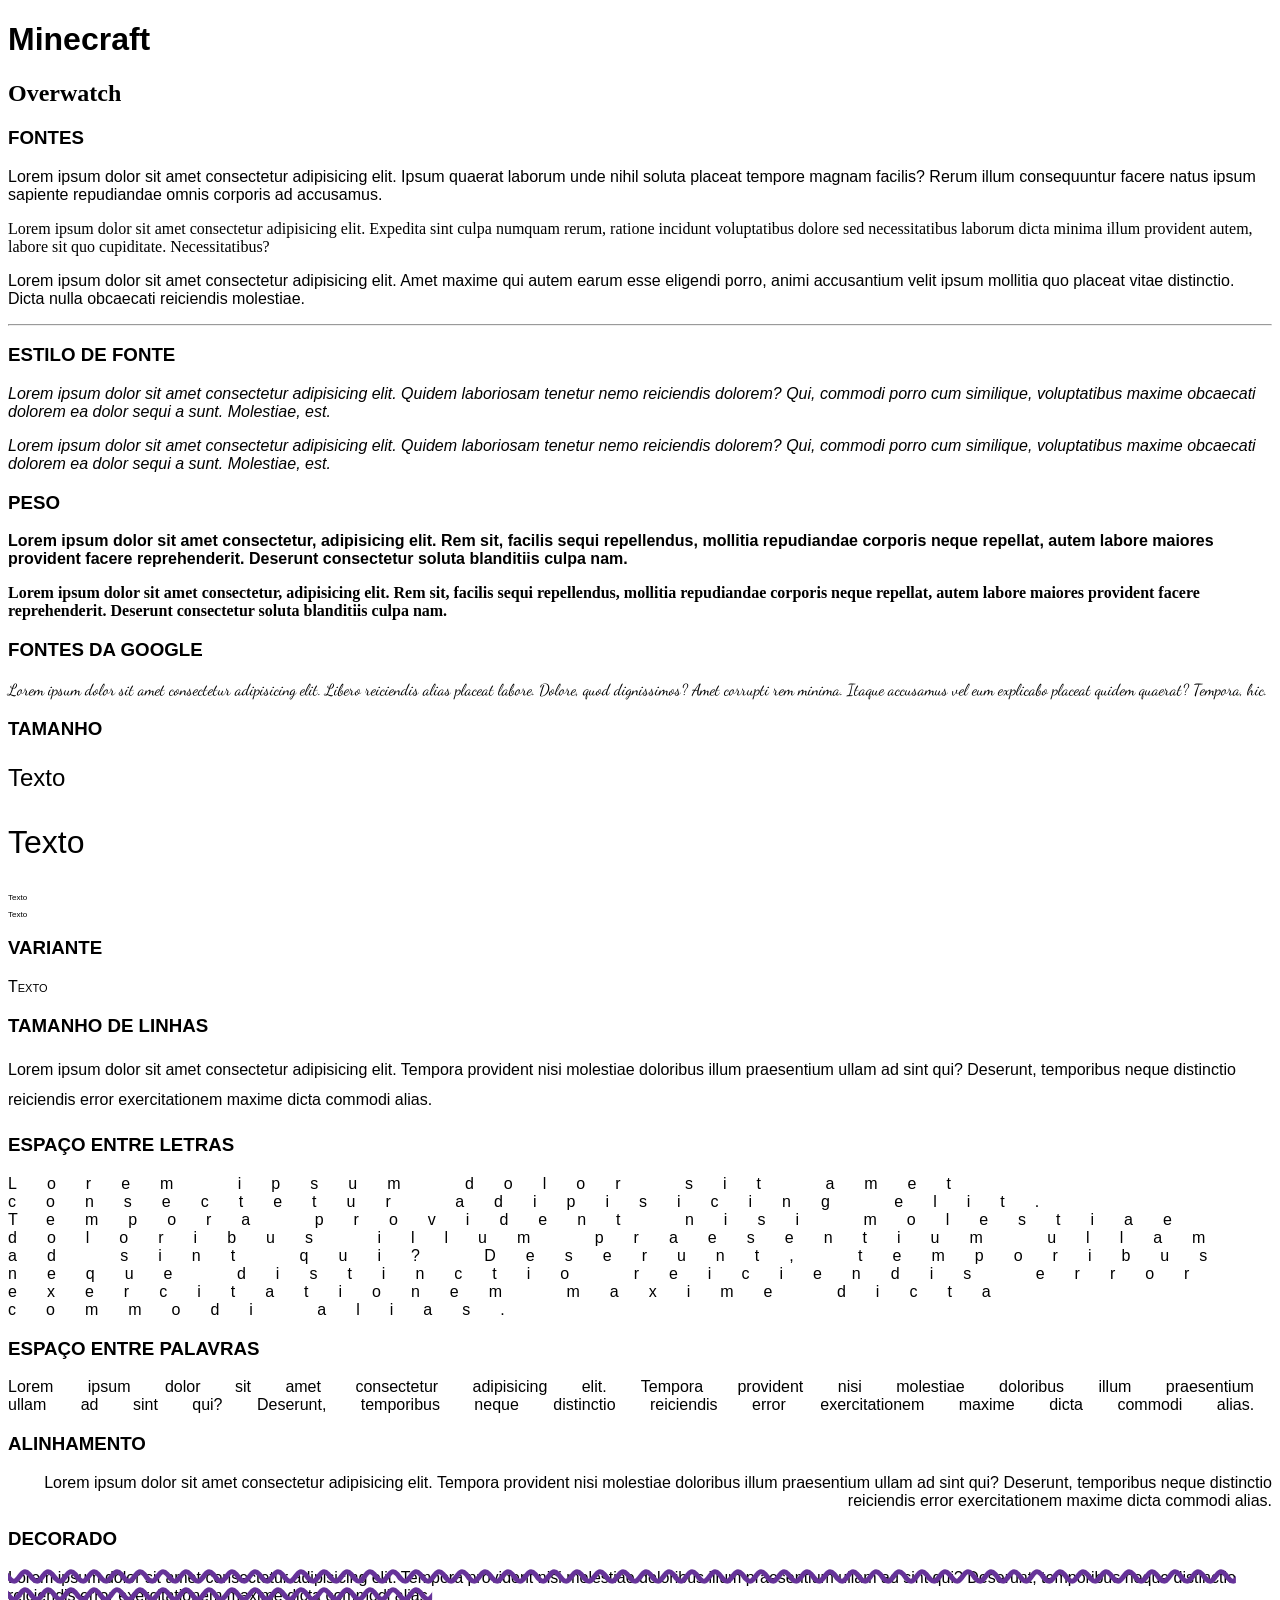
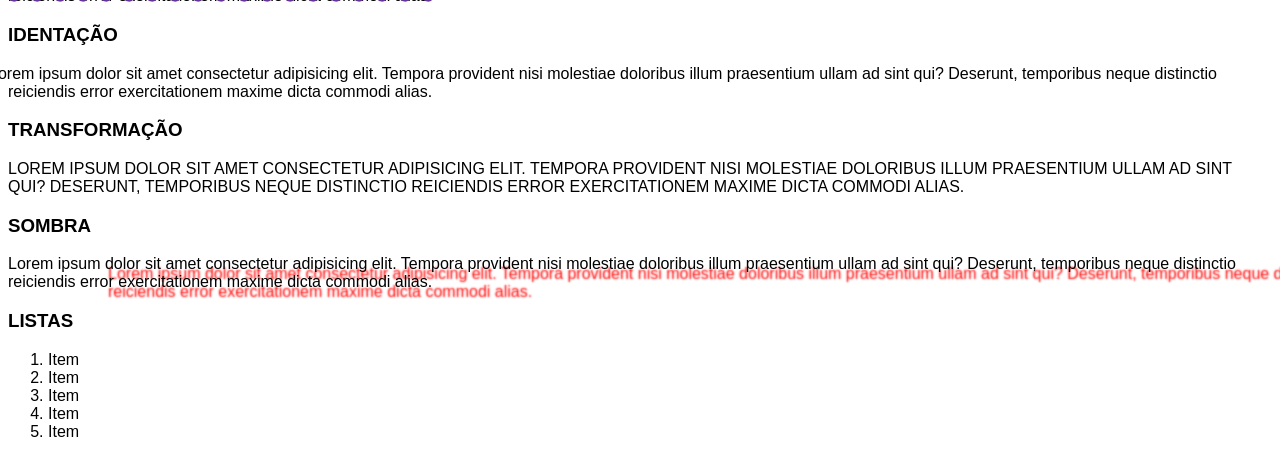
==== index.html @ 575a36ab "Ovomaltine" ====
<!DOCTYPE html>
<html lang="en">
<head>
    <meta charset="UTF-8">
    <meta name="viewport" content="width=device-width, initial-scale=1.0">
    <link rel="stylesheet" href="style.css">
    <title>Aula 07/03/24 😎</title>
</head>
<body>
    <h1>Minecraft</h1>
    <H2>Overwatch</H2>

    <h3>FONTES</h3>
    <p class="text">Lorem ipsum dolor sit amet consectetur adipisicing elit. Ipsum quaerat laborum unde nihil soluta placeat tempore magnam facilis? Rerum illum consequuntur facere natus ipsum sapiente repudiandae omnis corporis ad accusamus.</p>

    <p id="paragrafo02">Lorem ipsum dolor sit amet consectetur adipisicing elit. Expedita sint culpa numquam rerum, ratione incidunt voluptatibus dolore sed necessitatibus laborum dicta minima illum provident autem, labore sit quo cupiditate. Necessitatibus?</p>

    <p>Lorem ipsum dolor sit amet consectetur adipisicing elit. Amet maxime qui autem earum esse eligendi porro, animi accusantium velit ipsum mollitia quo placeat vitae distinctio. Dicta nulla obcaecati reiciendis molestiae.</p>

    <hr>

    <h3>ESTILO DE FONTE</h3>
    <p id="estilo01">Lorem ipsum dolor sit amet consectetur adipisicing elit. Quidem laboriosam tenetur nemo reiciendis dolorem? Qui, commodi porro cum similique, voluptatibus maxime obcaecati dolorem ea dolor sequi a sunt. Molestiae, est.</p>

    <p id="estilo02">Lorem ipsum dolor sit amet consectetur adipisicing elit. Quidem laboriosam tenetur nemo reiciendis dolorem? Qui, commodi porro cum similique, voluptatibus maxime obcaecati dolorem ea dolor sequi a sunt. Molestiae, est.</p>

    <h3>PESO</h3>
    <p id="peso01">Lorem ipsum dolor sit amet consectetur, adipisicing elit. Rem sit, facilis sequi repellendus, mollitia repudiandae corporis neque repellat, autem labore maiores provident facere reprehenderit. Deserunt consectetur soluta blanditiis culpa nam.</p>

    <p id="peso02">Lorem ipsum dolor sit amet consectetur, adipisicing elit. Rem sit, facilis sequi repellendus, mollitia repudiandae corporis neque repellat, autem labore maiores provident facere reprehenderit. Deserunt consectetur soluta blanditiis culpa nam.</p>

    <h3>FONTES DA GOOGLE</h3>
    <p id="fonte01">Lorem ipsum dolor sit amet consectetur adipisicing elit. Libero reiciendis alias placeat labore. Dolore, quod dignissimos? Amet corrupti rem minima. Itaque accusamus vel eum explicabo placeat quidem quaerat? Tempora, hic.</p>

    <h3>TAMANHO</h3>
    <p class="tamanho01">Texto</p>
    <p class="tamanho02">Texto</p>
    <p class="tamanho03">Texto</p>
    <p class="tamanho04">Texto</p>

    <h3>VARIANTE</h3>
    <p class="variante01">Texto</p>

    <h3>TAMANHO DE LINHAS</h3>
    <p class="linha-altura">Lorem ipsum dolor sit amet consectetur adipisicing elit. Tempora provident nisi molestiae doloribus illum praesentium ullam ad sint qui? Deserunt, temporibus neque distinctio reiciendis error exercitationem maxime dicta commodi alias.</p>

    <h3>ESPAÇO ENTRE LETRAS</h3>
    <p class="espaco-letra">Lorem ipsum dolor sit amet consectetur adipisicing elit. Tempora provident nisi molestiae doloribus illum praesentium ullam ad sint qui? Deserunt, temporibus neque distinctio reiciendis error exercitationem maxime dicta commodi alias.</p>
     
    <h3>ESPAÇO ENTRE PALAVRAS</h3>
    <p class="espaco-palavra">Lorem ipsum dolor sit amet consectetur adipisicing elit. Tempora provident nisi molestiae doloribus illum praesentium ullam ad sint qui? Deserunt, temporibus neque distinctio reiciendis error exercitationem maxime dicta commodi alias.</p>

    <h3>ALINHAMENTO</h3>
    <p class="alinhamento">Lorem ipsum dolor sit amet consectetur adipisicing elit. Tempora provident nisi molestiae doloribus illum praesentium ullam ad sint qui? Deserunt, temporibus neque distinctio reiciendis error exercitationem maxime dicta commodi alias.</p>
    </body>

    <h3>DECORADO</h3>
    <p class="decorado">Lorem ipsum dolor sit amet consectetur adipisicing elit. Tempora provident nisi molestiae doloribus illum praesentium ullam ad sint qui? Deserunt, temporibus neque distinctio reiciendis error exercitationem maxime dicta commodi alias.</p>

    <h3>IDENTAÇÃO</h3>
    <p class="identa">Lorem ipsum dolor sit amet consectetur adipisicing elit. Tempora provident nisi molestiae doloribus illum praesentium ullam ad sint qui? Deserunt, temporibus neque distinctio reiciendis error exercitationem maxime dicta commodi alias.</p>

    <h3>TRANSFORMAÇÃO</h3>
    <p class="transforma">Lorem ipsum dolor sit amet consectetur adipisicing elit. Tempora provident nisi molestiae doloribus illum praesentium ullam ad sint qui? Deserunt, temporibus neque distinctio reiciendis error exercitationem maxime dicta commodi alias.</p>

    <h3>SOMBRA</h3>
    <p class="sombra">Lorem ipsum dolor sit amet consectetur adipisicing elit. Tempora provident nisi molestiae doloribus illum praesentium ullam ad sint qui? Deserunt, temporibus neque distinctio reiciendis error exercitationem maxime dicta commodi alias.</p>

    <h3>LISTAS</h3>
    <ol class="lista01">
        <li>Item</li>
        <li>Item</li>
        <li>Item</li>
        <li>Item</li>
        <li>Item</li>
    </ol>
</html>
---- style.css ----
@import url('https://fonts.googleapis.com/css2?family=Bebas+Neue&family=Dancing+Script:wght@400..700&family=Roboto:ital,wght@0,100;0,300;0,400;0,500;0,700;0,900;1,100;1,300;1,400;1,500;1,700;1,900&display=swap');

* {
    font-family: Arial, Helvetica, sans-serif;
}

h1 {
    font-family: Arial;
}

H2 {
    font-family: 'Trebuchet MS';
}

.text {
    font-family: 'victor mono', Arial, tim;
}

#paragrafo02 {
    font-family: fantasy;
}

#estilo01 {
    font-style: italic;
}

#estilo02 {
    font-style: oblique;
}

#peso01 {
    font-weight: bold;
}

#peso02 {
    font-family: 'Trebuchet MS';
    font-weight: 900;
}

#fonte01 {
    font-family: 'Dancing Script';
}

.tamanho01 {
    font-size: 24px;
}

.tamanho02 {
    font-size: 24pt;
}

.tamanho03 {
    font-size: 0.5em;
}
.tamanho04 {
    font-size: 0.5rem;
}

.variante01 {
    font-variant: small-caps;
}

.linha-altura {
    line-height: 30px;
}

.espaco-letra {
    letter-spacing: 30px;
}

.espaco-palavra {
    word-spacing: 30px;
}

.alinhamento {
    text-align: right;
}

.decorado {
    text-decoration: underline;
    text-decoration-line: line-through;
    text-decoration-color: rebeccapurple;
    text-decoration-style: wavy;
    text-decoration-thickness: 5px;
}

.identa {
    text-indent: -19px;
}

.transforma {
    text-transform: uppercase;
}

.sombra {
    text-shadow: 100px 10px 2px red;
}

.lista01 {
    list-style: symbols();
}
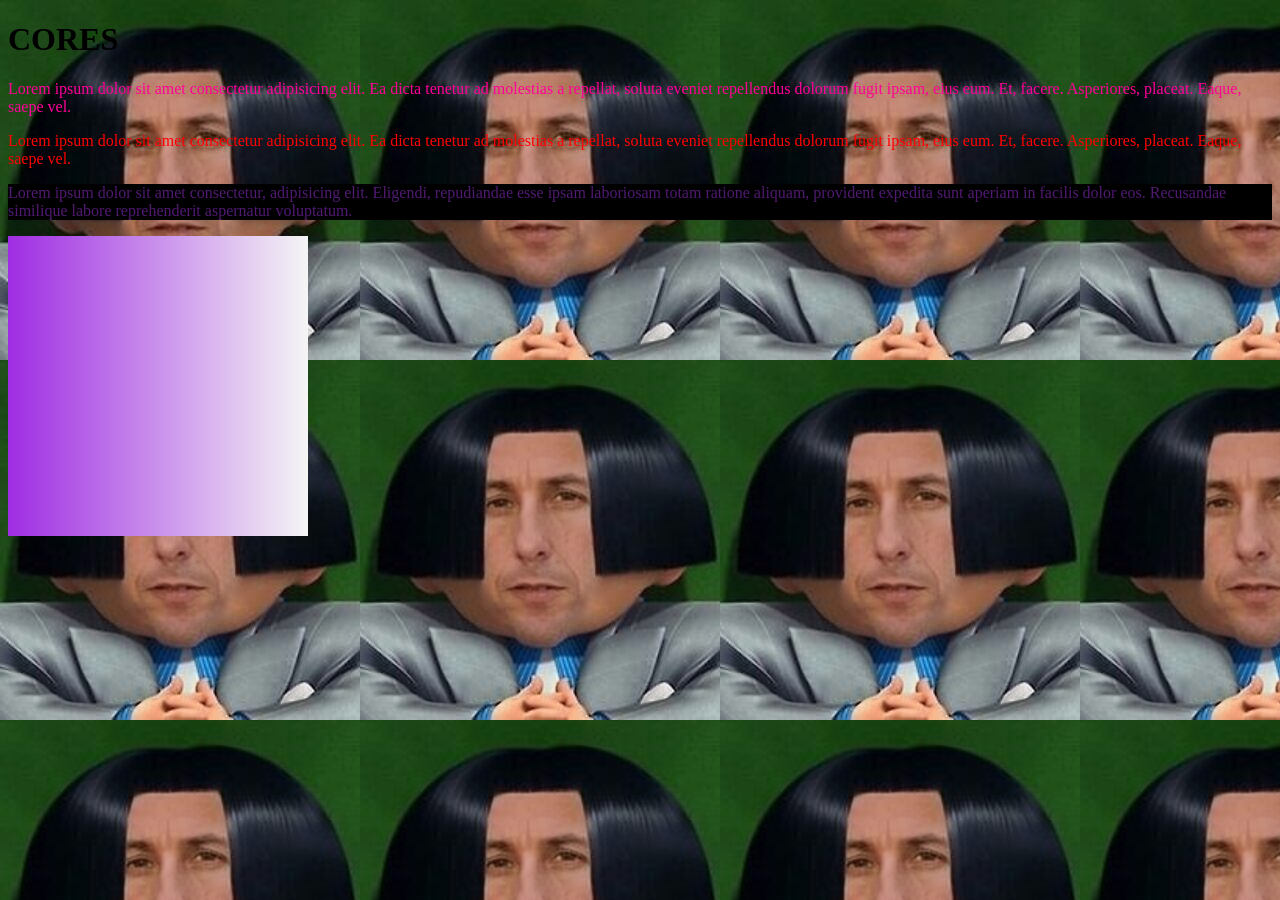
==== commit 5bdc89f9: "Ovomaltine" ====
--- a/index.html
+++ b/index.html
@@ -4,74 +4,15 @@
     <meta charset="UTF-8">
     <meta name="viewport" content="width=device-width, initial-scale=1.0">
     <link rel="stylesheet" href="style.css">
-    <title>Aula 07/03/24 😎</title>
+    <title>Aula 07/03/24 - Part II 😎</title>
 </head>
 <body>
-    <h1>Minecraft</h1>
-    <H2>Overwatch</H2>
+    <h1>CORES</h1>
+    <p class="corsim">Lorem ipsum dolor sit amet consectetur adipisicing elit. Ea dicta tenetur ad molestias a repellat, soluta eveniet repellendus dolorum fugit ipsam, eius eum. Et, facere. Asperiores, placeat. Eaque, saepe vel.</p>  
+    <p class="corsim_hexadecimal">Lorem ipsum dolor sit amet consectetur adipisicing elit. Ea dicta tenetur ad molestias a repellat, soluta eveniet repellendus dolorum fugit ipsam, eius eum. Et, facere. Asperiores, placeat. Eaque, saepe vel.</p> 
 
-    <h3>FONTES</h3>
-    <p class="text">Lorem ipsum dolor sit amet consectetur adipisicing elit. Ipsum quaerat laborum unde nihil soluta placeat tempore magnam facilis? Rerum illum consequuntur facere natus ipsum sapiente repudiandae omnis corporis ad accusamus.</p>
+    <p class="cor_rgba">Lorem ipsum dolor sit amet consectetur, adipisicing elit. Eligendi, repudiandae esse ipsam laboriosam totam ratione aliquam, provident expedita sunt aperiam in facilis dolor eos. Recusandae similique labore reprehenderit aspernatur voluptatum.</p>
 
-    <p id="paragrafo02">Lorem ipsum dolor sit amet consectetur adipisicing elit. Expedita sint culpa numquam rerum, ratione incidunt voluptatibus dolore sed necessitatibus laborum dicta minima illum provident autem, labore sit quo cupiditate. Necessitatibus?</p>
-
-    <p>Lorem ipsum dolor sit amet consectetur adipisicing elit. Amet maxime qui autem earum esse eligendi porro, animi accusantium velit ipsum mollitia quo placeat vitae distinctio. Dicta nulla obcaecati reiciendis molestiae.</p>
-
-    <hr>
-
-    <h3>ESTILO DE FONTE</h3>
-    <p id="estilo01">Lorem ipsum dolor sit amet consectetur adipisicing elit. Quidem laboriosam tenetur nemo reiciendis dolorem? Qui, commodi porro cum similique, voluptatibus maxime obcaecati dolorem ea dolor sequi a sunt. Molestiae, est.</p>
-
-    <p id="estilo02">Lorem ipsum dolor sit amet consectetur adipisicing elit. Quidem laboriosam tenetur nemo reiciendis dolorem? Qui, commodi porro cum similique, voluptatibus maxime obcaecati dolorem ea dolor sequi a sunt. Molestiae, est.</p>
-
-    <h3>PESO</h3>
-    <p id="peso01">Lorem ipsum dolor sit amet consectetur, adipisicing elit. Rem sit, facilis sequi repellendus, mollitia repudiandae corporis neque repellat, autem labore maiores provident facere reprehenderit. Deserunt consectetur soluta blanditiis culpa nam.</p>
-
-    <p id="peso02">Lorem ipsum dolor sit amet consectetur, adipisicing elit. Rem sit, facilis sequi repellendus, mollitia repudiandae corporis neque repellat, autem labore maiores provident facere reprehenderit. Deserunt consectetur soluta blanditiis culpa nam.</p>
-
-    <h3>FONTES DA GOOGLE</h3>
-    <p id="fonte01">Lorem ipsum dolor sit amet consectetur adipisicing elit. Libero reiciendis alias placeat labore. Dolore, quod dignissimos? Amet corrupti rem minima. Itaque accusamus vel eum explicabo placeat quidem quaerat? Tempora, hic.</p>
-
-    <h3>TAMANHO</h3>
-    <p class="tamanho01">Texto</p>
-    <p class="tamanho02">Texto</p>
-    <p class="tamanho03">Texto</p>
-    <p class="tamanho04">Texto</p>
-
-    <h3>VARIANTE</h3>
-    <p class="variante01">Texto</p>
-
-    <h3>TAMANHO DE LINHAS</h3>
-    <p class="linha-altura">Lorem ipsum dolor sit amet consectetur adipisicing elit. Tempora provident nisi molestiae doloribus illum praesentium ullam ad sint qui? Deserunt, temporibus neque distinctio reiciendis error exercitationem maxime dicta commodi alias.</p>
-
-    <h3>ESPAÇO ENTRE LETRAS</h3>
-    <p class="espaco-letra">Lorem ipsum dolor sit amet consectetur adipisicing elit. Tempora provident nisi molestiae doloribus illum praesentium ullam ad sint qui? Deserunt, temporibus neque distinctio reiciendis error exercitationem maxime dicta commodi alias.</p>
-     
-    <h3>ESPAÇO ENTRE PALAVRAS</h3>
-    <p class="espaco-palavra">Lorem ipsum dolor sit amet consectetur adipisicing elit. Tempora provident nisi molestiae doloribus illum praesentium ullam ad sint qui? Deserunt, temporibus neque distinctio reiciendis error exercitationem maxime dicta commodi alias.</p>
-
-    <h3>ALINHAMENTO</h3>
-    <p class="alinhamento">Lorem ipsum dolor sit amet consectetur adipisicing elit. Tempora provident nisi molestiae doloribus illum praesentium ullam ad sint qui? Deserunt, temporibus neque distinctio reiciendis error exercitationem maxime dicta commodi alias.</p>
-    </body>
-
-    <h3>DECORADO</h3>
-    <p class="decorado">Lorem ipsum dolor sit amet consectetur adipisicing elit. Tempora provident nisi molestiae doloribus illum praesentium ullam ad sint qui? Deserunt, temporibus neque distinctio reiciendis error exercitationem maxime dicta commodi alias.</p>
-
-    <h3>IDENTAÇÃO</h3>
-    <p class="identa">Lorem ipsum dolor sit amet consectetur adipisicing elit. Tempora provident nisi molestiae doloribus illum praesentium ullam ad sint qui? Deserunt, temporibus neque distinctio reiciendis error exercitationem maxime dicta commodi alias.</p>
-
-    <h3>TRANSFORMAÇÃO</h3>
-    <p class="transforma">Lorem ipsum dolor sit amet consectetur adipisicing elit. Tempora provident nisi molestiae doloribus illum praesentium ullam ad sint qui? Deserunt, temporibus neque distinctio reiciendis error exercitationem maxime dicta commodi alias.</p>
-
-    <h3>SOMBRA</h3>
-    <p class="sombra">Lorem ipsum dolor sit amet consectetur adipisicing elit. Tempora provident nisi molestiae doloribus illum praesentium ullam ad sint qui? Deserunt, temporibus neque distinctio reiciendis error exercitationem maxime dicta commodi alias.</p>
-
-    <h3>LISTAS</h3>
-    <ol class="lista01">
-        <li>Item</li>
-        <li>Item</li>
-        <li>Item</li>
-        <li>Item</li>
-        <li>Item</li>
-    </ol>
+    <div id="bloquinho"></div>
+</body>
 </html>
--- a/style.css
+++ b/style.css
@@ -1,101 +1,25 @@
-@import url('https://fonts.googleapis.com/css2?family=Bebas+Neue&family=Dancing+Script:wght@400..700&family=Roboto:ital,wght@0,100;0,300;0,400;0,500;0,700;0,900;1,100;1,300;1,400;1,500;1,700;1,900&display=swap');
-
-* {
-    font-family: Arial, Helvetica, sans-serif;
+.corsim {
+    color: rgb(255, 0, 153);
 }
 
-h1 {
-    font-family: Arial;
+.corsim_hexadecimal {
+    color: red;
 }
 
-H2 {
-    font-family: 'Trebuchet MS';
+.cor_rgba {
+    color: rgba(159, 49, 227, 0.5);
+    background-color: black;
 }
 
-.text {
-    font-family: 'victor mono', Arial, tim;
+body {
+    background-image: url(raf\,360x360\,075\,t\,fafafa_ca443f4786.jpg);
+    background-repeat: repeat;   
+    background-attachment: scroll;
 }
 
-#paragrafo02 {
-    font-family: fantasy;
-}
+#bloquinho {
+    width: 300px;
+    height: 300px;
 
-#estilo01 {
-    font-style: italic;
-}
-
-#estilo02 {
-    font-style: oblique;
-}
-
-#peso01 {
-    font-weight: bold;
-}
-
-#peso02 {
-    font-family: 'Trebuchet MS';
-    font-weight: 900;
-}
-
-#fonte01 {
-    font-family: 'Dancing Script';
-}
-
-.tamanho01 {
-    font-size: 24px;
-}
-
-.tamanho02 {
-    font-size: 24pt;
-}
-
-.tamanho03 {
-    font-size: 0.5em;
-}
-.tamanho04 {
-    font-size: 0.5rem;
-}
-
-.variante01 {
-    font-variant: small-caps;
-}
-
-.linha-altura {
-    line-height: 30px;
-}
-
-.espaco-letra {
-    letter-spacing: 30px;
-}
-
-.espaco-palavra {
-    word-spacing: 30px;
-}
-
-.alinhamento {
-    text-align: right;
-}
-
-.decorado {
-    text-decoration: underline;
-    text-decoration-line: line-through;
-    text-decoration-color: rebeccapurple;
-    text-decoration-style: wavy;
-    text-decoration-thickness: 5px;
-}
-
-.identa {
-    text-indent: -19px;
-}
-
-.transforma {
-    text-transform: uppercase;
-}
-
-.sombra {
-    text-shadow: 100px 10px 2px red;
-}
-
-.lista01 {
-    list-style: symbols();
+    background-image: linear-gradient(to right, #9f2de3 , whitesmoke);
 }
